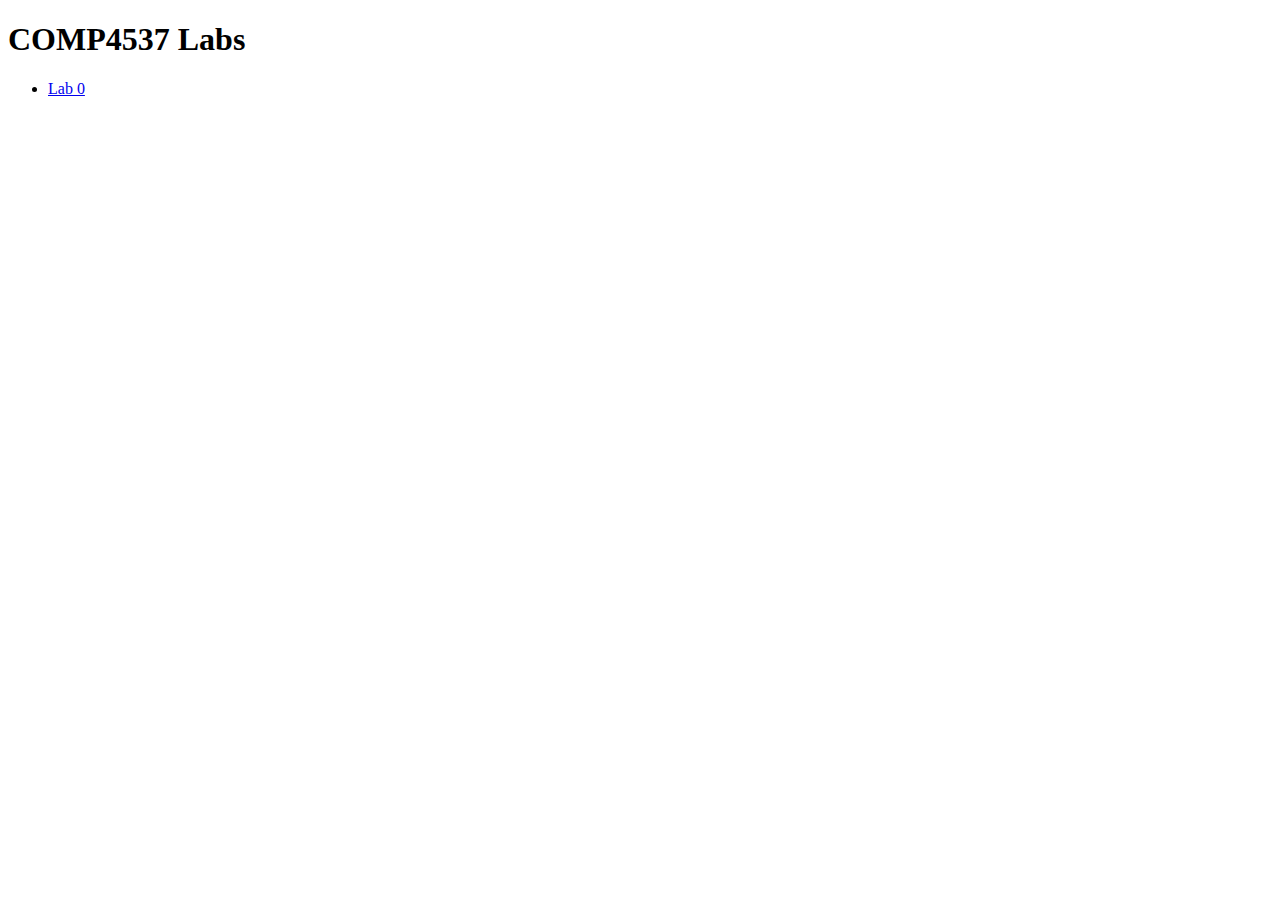
==== index.html @ 35c50365 "Added redirection in bast index" ====
<!DOCTYPE html>
<html lang="en">
<head>
    <meta charset="UTF-8">
    <meta name="viewport" content="width=device-width, initial-scale=1.0">
    <title>COMP4537 Labs</title>
</head>
<body>
    <h1>COMP4537 Labs</h1>
    <ul>
        <li><a href="COMP4537/labs/0/index.html">Lab 0</a></li>
    </ul>
</body>
</html>
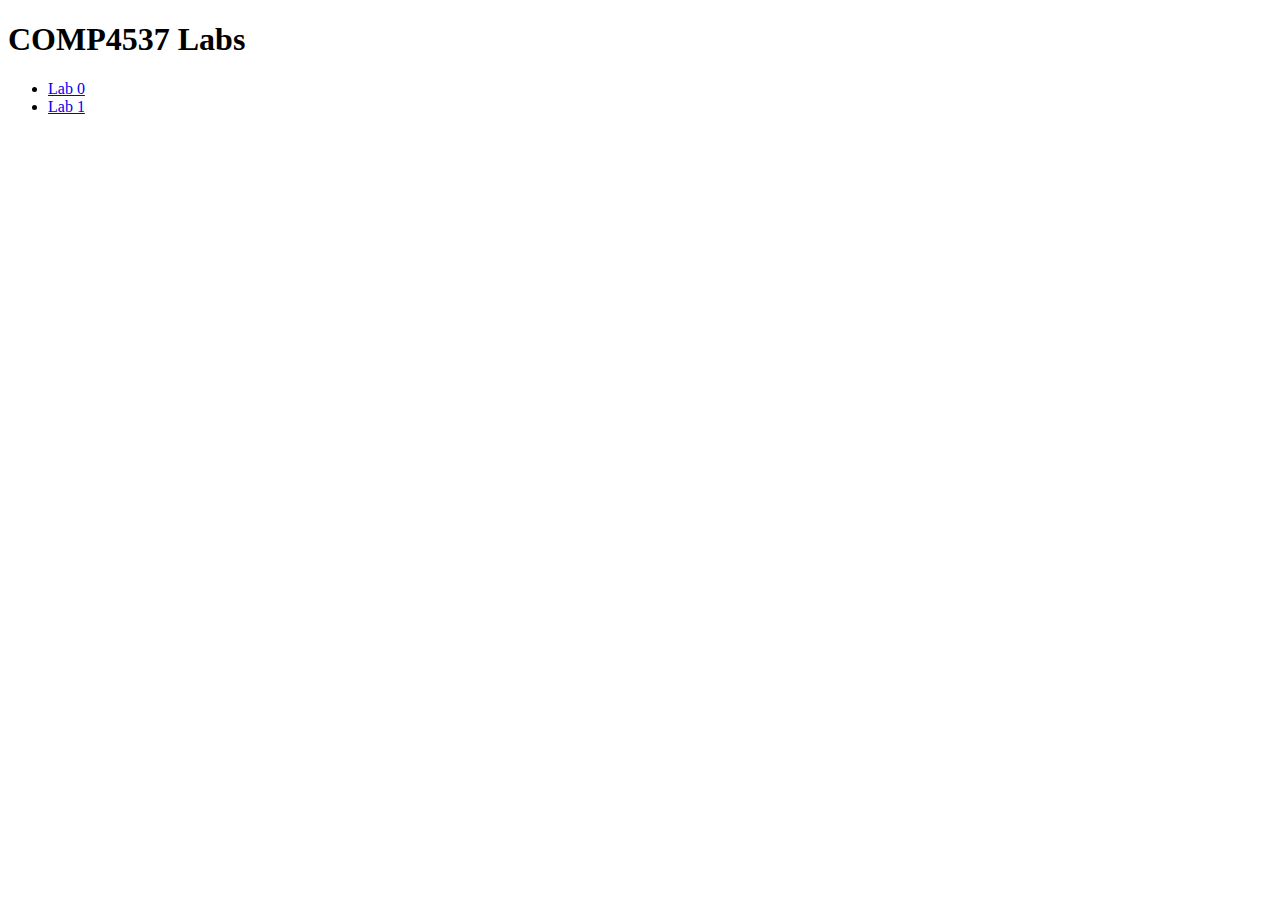
==== commit 9c367f23: "lab1" ====
--- a/index.html
+++ b/index.html
@@ -8,7 +8,8 @@
 <body>
     <h1>COMP4537 Labs</h1>
     <ul>
-        <li><a href="COMP4537/labs/0/index.html">Lab 0</a></li>
+        <li><a href="COMP4537/labs/0/">Lab 0</a></li>
+        <li><a href="COMP4537/labs/1/">Lab 1</a></li>
     </ul>
 </body>
 </html>
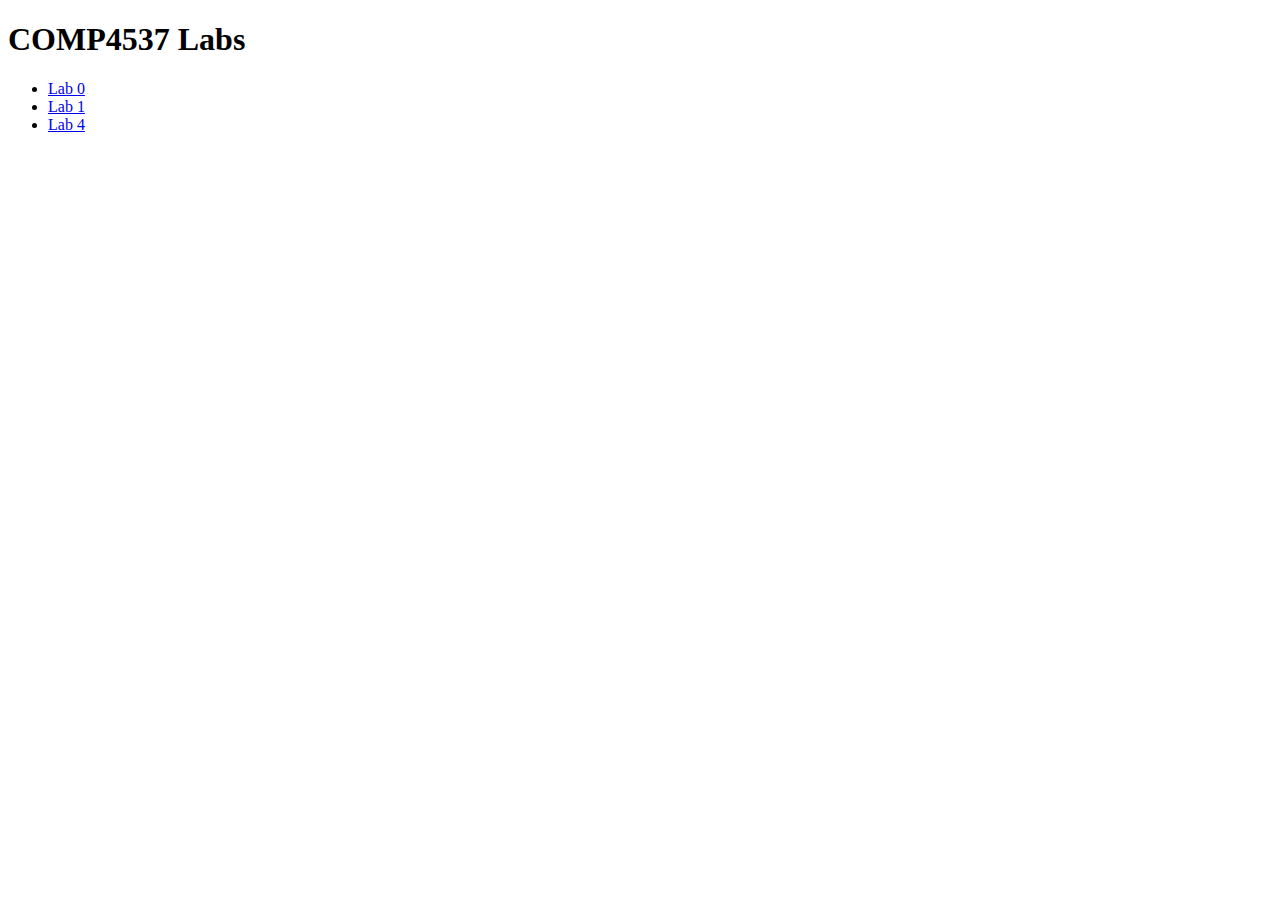
==== commit 1a7e27ea: "lab4" ====
--- a/index.html
+++ b/index.html
@@ -10,6 +10,7 @@
     <ul>
         <li><a href="COMP4537/labs/0/">Lab 0</a></li>
         <li><a href="COMP4537/labs/1/">Lab 1</a></li>
+        <li><a href="COMP4537/labs/4/">Lab 4</a></li>
     </ul>
 </body>
 </html>
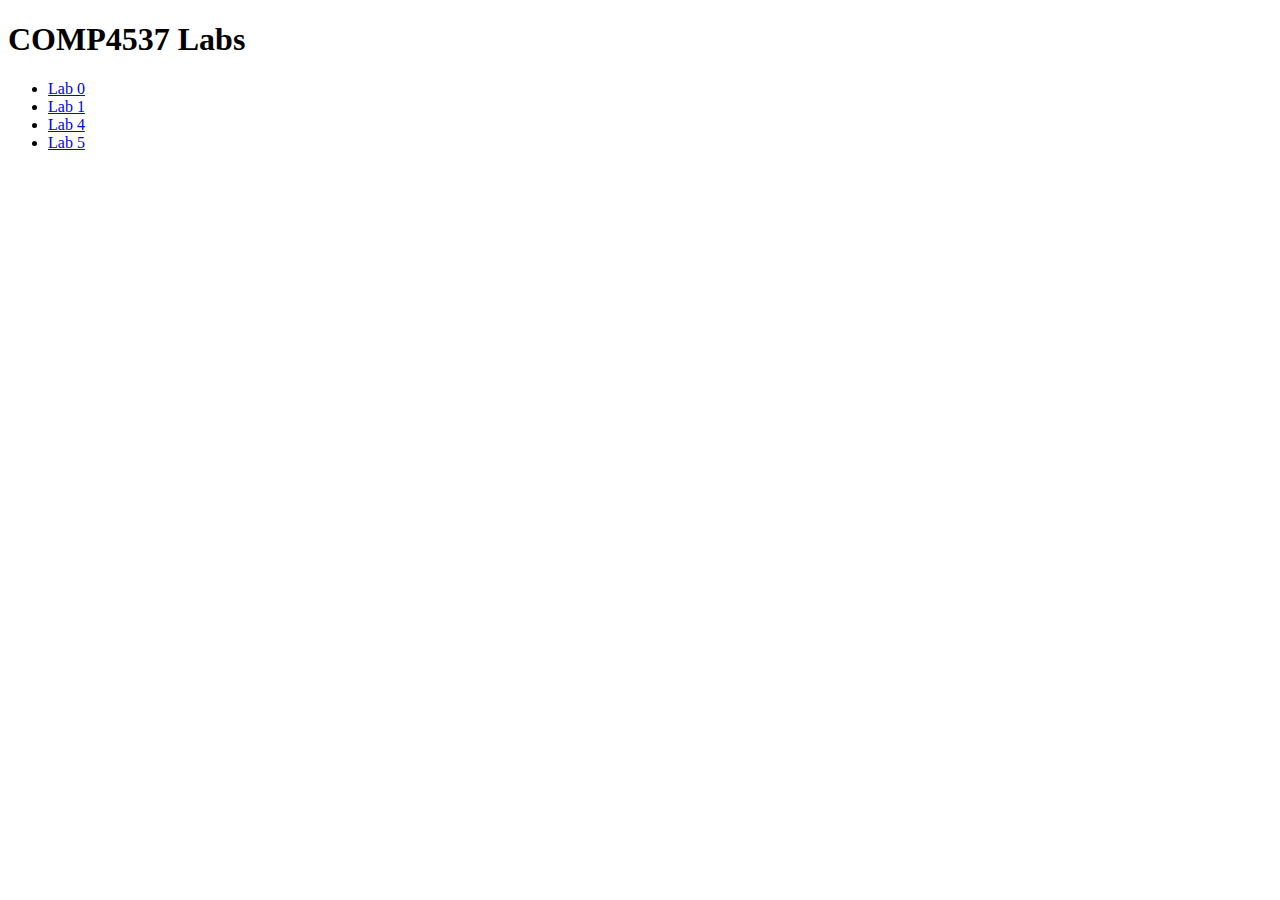
==== commit 3d033985: "lab5" ====
--- a/index.html
+++ b/index.html
@@ -11,6 +11,7 @@
         <li><a href="COMP4537/labs/0/">Lab 0</a></li>
         <li><a href="COMP4537/labs/1/">Lab 1</a></li>
         <li><a href="COMP4537/labs/4/">Lab 4</a></li>
+        <li><a href="COMP4537/labs/5/server1/">Lab 5</a></li>
     </ul>
 </body>
 </html>
